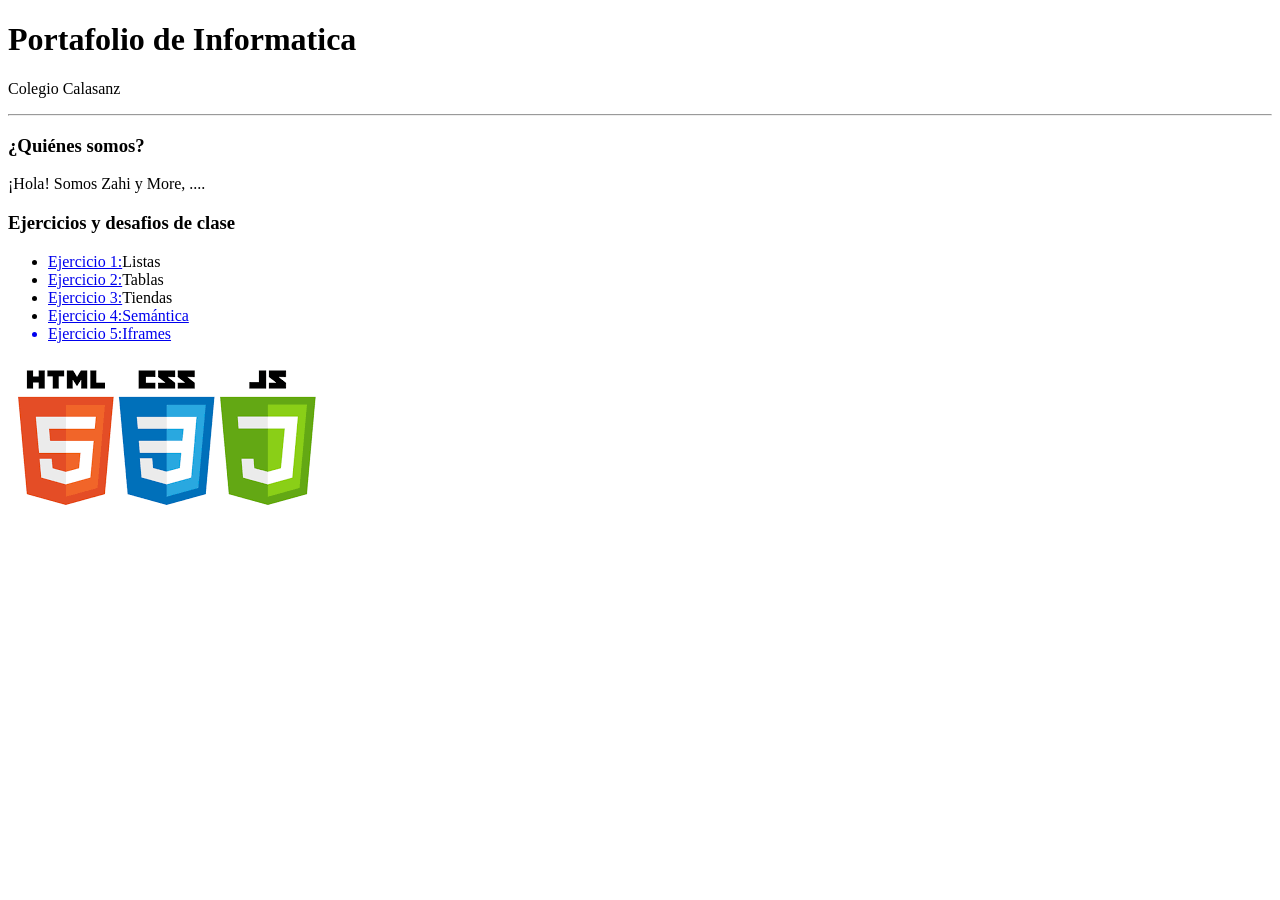
==== index.html @ 02e81721 "Update index.html" ====
<!DOCTYPE html>
<html lang="en">
<head>
    <meta charset="UTF-8">
    <meta http-equiv="X-UA-Compatible" content="IE=edge">
    <meta name="viewport" content="width=device-width, initial-scale=1.0">
    <title>Portafolio </title>
</head>
<body>
    <h1>Portafolio de Informatica</h1>
<p>Colegio Calasanz</p>
<hr>
<h3>¿Quiénes somos?</h3>
<p>¡Hola! Somos Zahi y More, ....</p>
<h3>Ejercicios y desafios de clase</h3>
<ul>
    <li><a href="./pages/listas.html">Ejercicio 1:</a>Listas</li>
    <li><a href="./pages/tabla1.html">Ejercicio 2:</a>Tablas</li>
    <li><a href="./pages/tienda.html">Ejercicio 3:</a>Tiendas</li>
    <li><a href="./pages/semántica.html">Ejercicio 4:Semántica</li>
    <li>Ejercicio 5:Iframes</li>
</ul>
<img src="./tecnologías.png"alt="imagen de tecnologias">
</body>
</html>
<body>
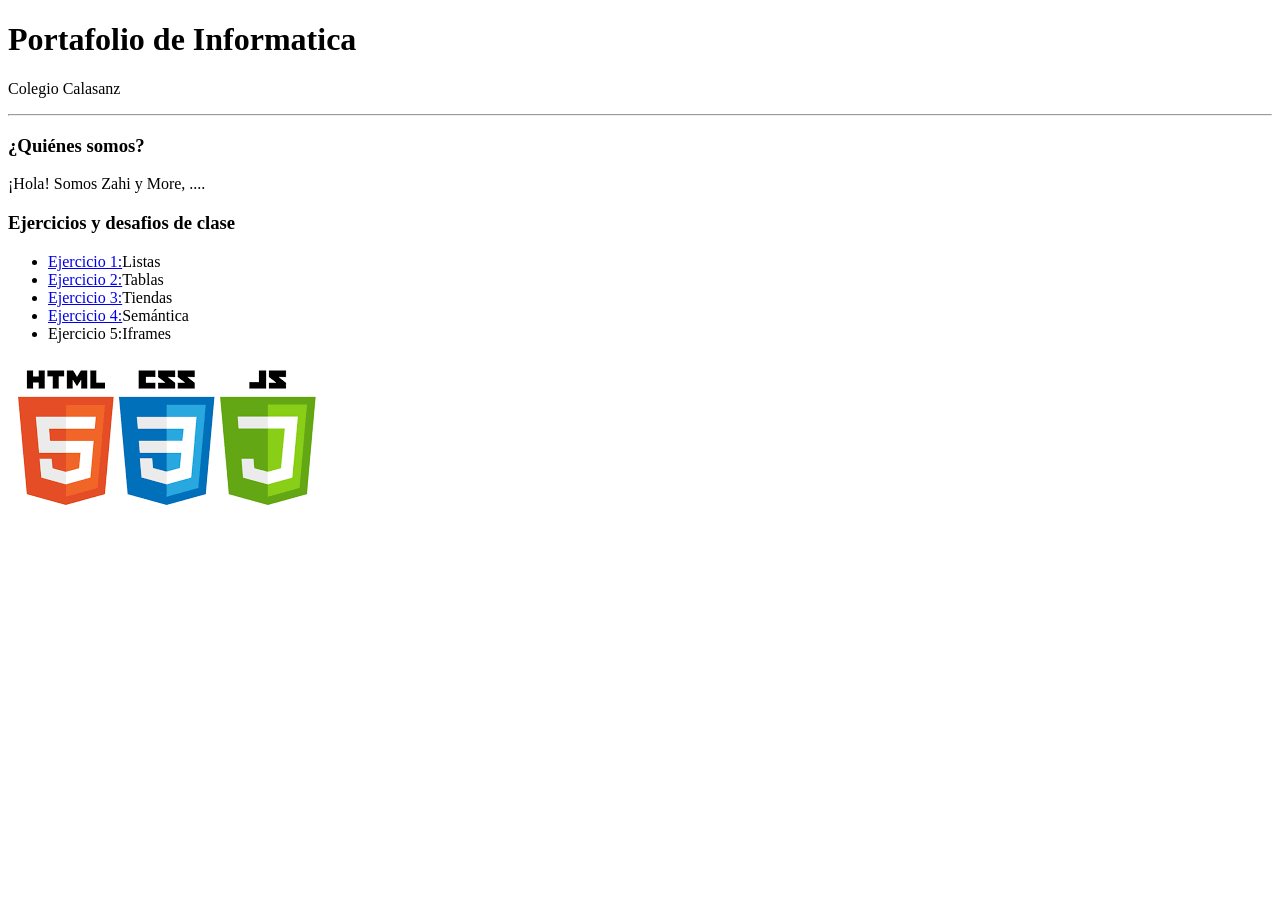
==== commit c73411b1: "Update index.html" ====
--- a/index.html
+++ b/index.html
@@ -17,7 +17,7 @@
     <li><a href="./pages/listas.html">Ejercicio 1:</a>Listas</li>
     <li><a href="./pages/tabla1.html">Ejercicio 2:</a>Tablas</li>
     <li><a href="./pages/tienda.html">Ejercicio 3:</a>Tiendas</li>
-    <li><a href="./pages/semántica.html">Ejercicio 4:Semántica</li>
+    <li><a href="./pages/semántica.html">Ejercicio 4:</a>Semántica</li>
     <li>Ejercicio 5:Iframes</li>
 </ul>
 <img src="./tecnologías.png"alt="imagen de tecnologias">
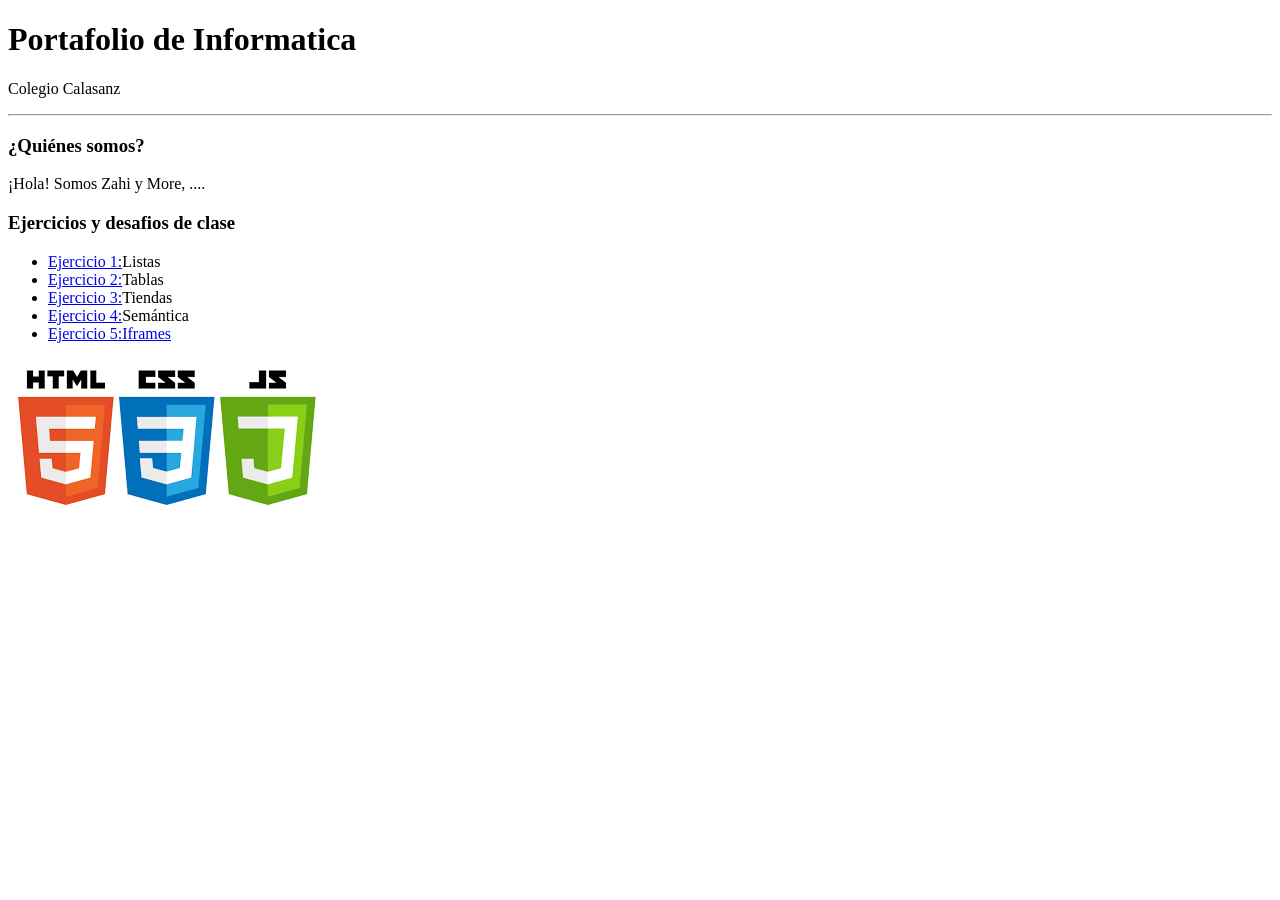
==== commit 6634bba1: "Update index.html" ====
--- a/index.html
+++ b/index.html
@@ -18,7 +18,7 @@
     <li><a href="./pages/tabla1.html">Ejercicio 2:</a>Tablas</li>
     <li><a href="./pages/tienda.html">Ejercicio 3:</a>Tiendas</li>
     <li><a href="./pages/semántica.html">Ejercicio 4:</a>Semántica</li>
-    <li>Ejercicio 5:Iframes</li>
+    <li><a href="./pages/diario.html">Ejercicio 5:Iframes</li>
 </ul>
 <img src="./tecnologías.png"alt="imagen de tecnologias">
 </body>
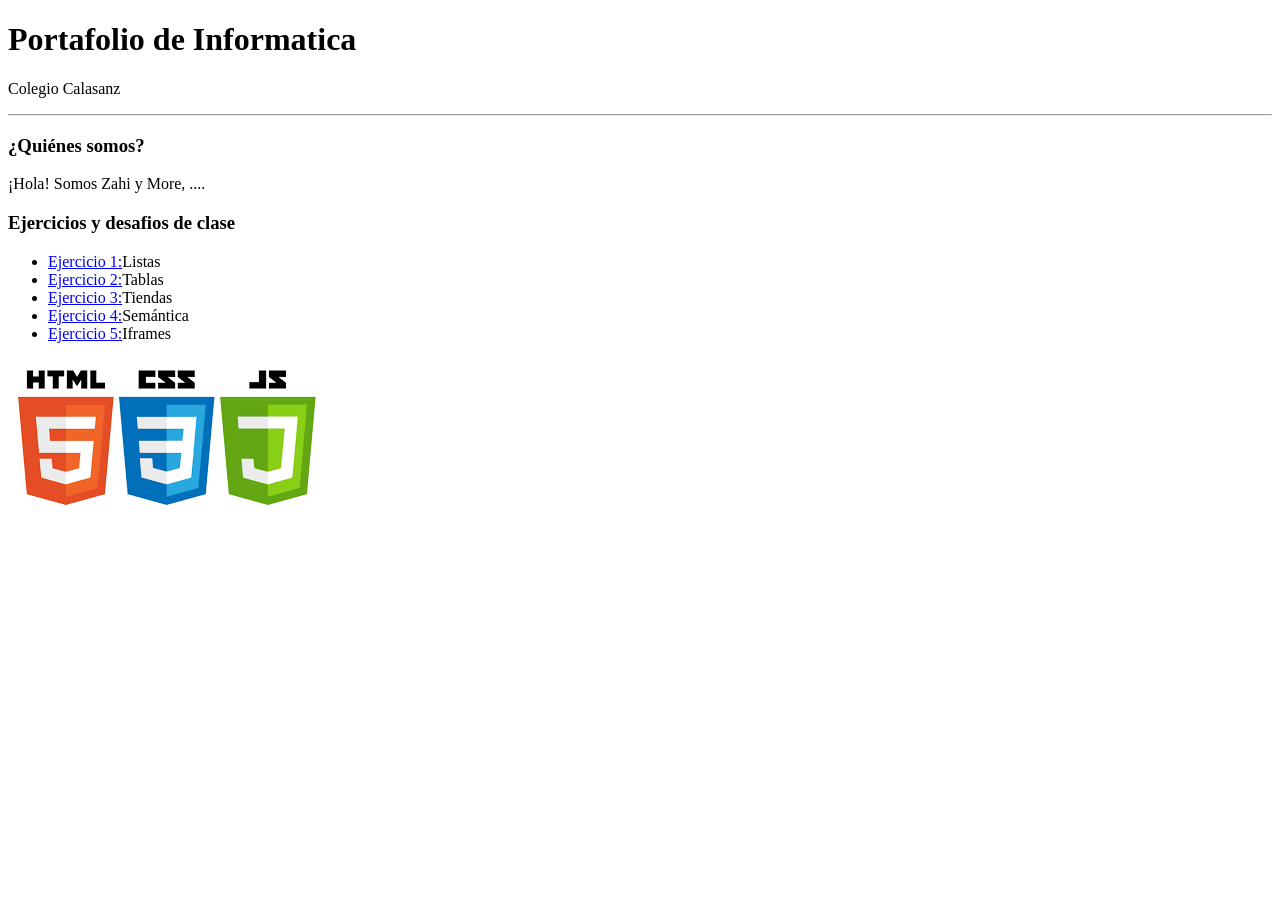
==== commit dbb17de4: "Update index.html" ====
--- a/index.html
+++ b/index.html
@@ -17,8 +17,8 @@
     <li><a href="./pages/listas.html">Ejercicio 1:</a>Listas</li>
     <li><a href="./pages/tabla1.html">Ejercicio 2:</a>Tablas</li>
     <li><a href="./pages/tienda.html">Ejercicio 3:</a>Tiendas</li>
-    <li><a href="./pages/semántica.html">Ejercicio 4:</a>Semántica</li>
-    <li><a href="./pages/diario.html">Ejercicio 5:Iframes</li>
+    <li><a href="./pages/semantica.html">Ejercicio 4:</a>Semántica</li>
+    <li><a href="./pages/diario.html">Ejercicio 5:</a>Iframes</li>
 </ul>
 <img src="./tecnologías.png"alt="imagen de tecnologias">
 </body>
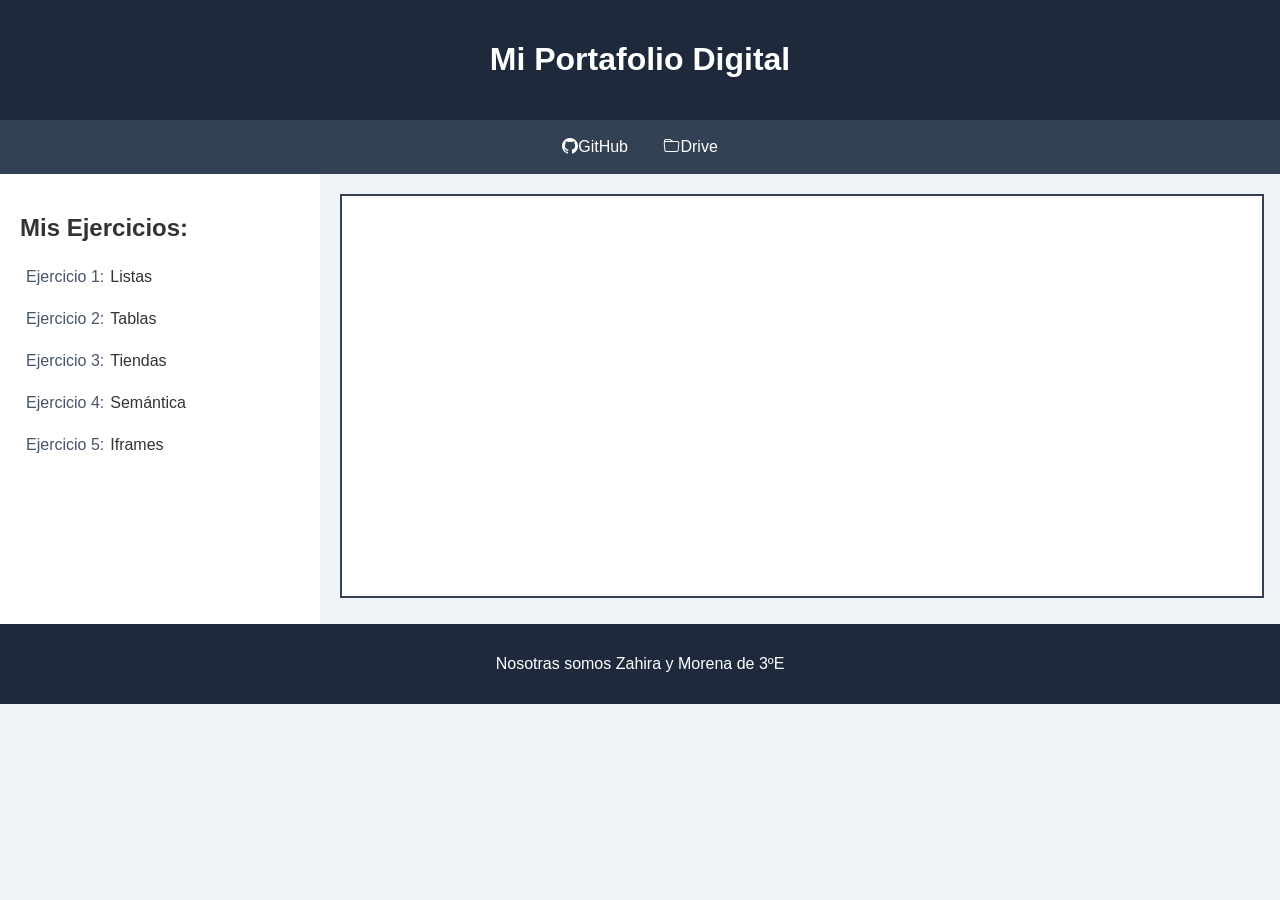
==== commit 8f2ca6bf: "Create index.html" ====
--- a/index.html
+++ b/index.html
@@ -1,26 +1,125 @@
-<!DOCTYPE html>
-<html lang="en">
-<head>
-    <meta charset="UTF-8">
-    <meta http-equiv="X-UA-Compatible" content="IE=edge">
-    <meta name="viewport" content="width=device-width, initial-scale=1.0">
-    <title>Portafolio </title>
-</head>
-<body>
-    <h1>Portafolio de Informatica</h1>
-<p>Colegio Calasanz</p>
-<hr>
-<h3>¿Quiénes somos?</h3>
-<p>¡Hola! Somos Zahi y More, ....</p>
-<h3>Ejercicios y desafios de clase</h3>
-<ul>
-    <li><a href="./pages/listas.html">Ejercicio 1:</a>Listas</li>
-    <li><a href="./pages/tabla1.html">Ejercicio 2:</a>Tablas</li>
-    <li><a href="./pages/tienda.html">Ejercicio 3:</a>Tiendas</li>
-    <li><a href="./pages/semantica.html">Ejercicio 4:</a>Semántica</li>
-    <li><a href="./pages/diario.html">Ejercicio 5:</a>Iframes</li>
-</ul>
-<img src="./tecnologías.png"alt="imagen de tecnologias">
-</body>
-</html>
-<body>
+<!DOCTYPE html>
+<html lang="en">
+<head>
+    <meta charset="UTF-8">
+    <meta http-equiv="X-UA-Compatible" content="IE=edge">
+    <meta name="viewport" content="width=device-width, initial-scale=1.0">
+    <title>Portafolio </title>
+    <link rel="stylesheet" href="https://cdn.jsdelivr.net/npm/bootstrap-icons@1.13.1/font/bootstrap-icons.min.css">
+    <style>
+        body {
+        font-family: Arial, sans-serif;
+        background-color: #f0f4f8;
+        margin: 0;
+        padding: 0;
+        color: #333333;
+        }
+        header {
+        background-color: #1e293b;
+        color: #ffffff;
+        text-align: center;
+        padding: 20px;
+        }
+        nav {
+        background-color: #334155;
+        text-align: center;
+        padding: 10px;
+        }
+        nav a {
+        color: #ffffff;
+        text-decoration: none;
+        padding: 8px 16px;
+        display: inline-block;
+        }
+        nav a:hover {
+        background-color: #0ea5e9;
+        border-radius: 4px;
+        }
+        main{
+        display:flex;
+        }
+        aside {
+        width: 25%;
+        float: left;
+        background-color: #ffffff;
+        padding: 20px;
+        box-sizing: border-box;
+        min-height: 450px;
+        }
+        aside h3 {
+        color: #1e293b;
+        border-bottom: 2px solid #0ea5e9;
+        padding-bottom: 5px;
+        }
+        aside ul {
+        list-style-type: none;
+        padding: 0;
+        }
+        aside li {
+        margin: 12px 0;
+        }
+        aside a {
+        color: #475569;
+        text-decoration: none;
+        display: inline-block;
+        padding: 6px;
+        }
+        aside a:hover {
+        background-color: #f1f5f9;
+        color: #0ea5e9;
+        padding-left: 12px;
+        }
+        section {
+        width: 75%;
+        float: left;
+        padding: 20px;
+        box-sizing: border-box;
+        }
+        iframe {
+        width: 100%;
+        height: 400px;
+        border: 2px solid #334155;
+        background-color: #ffffff;
+        }
+        footer {
+        background-color: #1e293b;
+        color: #ffffff;
+        text-align: center;
+        padding: 15px;
+        }
+        footer span {
+        color: #0ea5e9;
+        font-weight: bold;
+        }
+        </style>
+</head>
+<body>
+    <header>
+        <h1>Mi Portafolio Digital </h1>
+    </header>
+    <nav>
+        <a href="https://github.com/moreigna/informatica"><i class="bi bi-github"></i>GitHub</a>
+        <a href="https://drive.google.com/drive/folders/12JEuaGSpQr9ytDPRXJ_jG3whrNHHWXEK?usp=drive_link"><i class="bi bi-folder"></i>Drive</a>
+    </nav>
+    <main>
+<aside>
+<h2>Mis Ejercicios:</h2>
+<ul>
+    <li><a href="./pages/listas.html" target="visor">Ejercicio 1:</a>Listas</li>
+    <li><a href="./pages/tabla1.html" target="visor">Ejercicio 2:</a>Tablas</li>
+    <li><a href="./pages/tienda.html" target="visor">Ejercicio 3:</a>Tiendas</li>
+    <li><a href="./pages/semantica.html" target="visor">Ejercicio 4:</a>Semántica</li>
+    <li><a href="./pages/diario.html" target="visor">Ejercicio 5:</a>Iframes</li>
+</ul>
+</aside>
+<section>
+    <iframe name="visor">    
+    </iframe>
+</section>
+</main>
+<footer>
+    <p>Nosotras somos Zahira y Morena de 3ºE</p>
+</footer>
+</body>
+</html>
+<body>
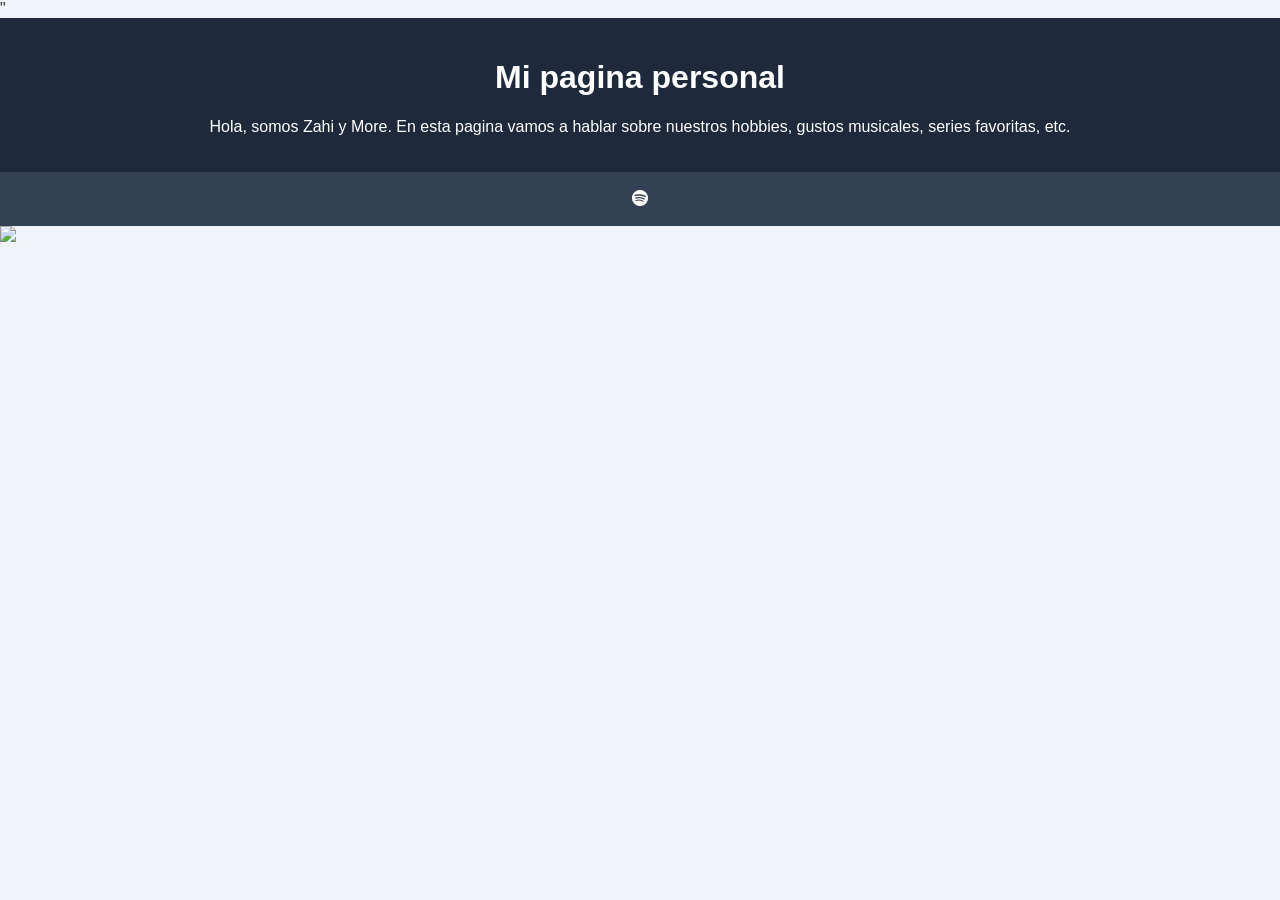
==== commit 8e44676d: "Add files via upload" ====
--- a/index.html
+++ b/index.html
@@ -1,125 +1,108 @@
-<!DOCTYPE html>
-<html lang="en">
-<head>
-    <meta charset="UTF-8">
-    <meta http-equiv="X-UA-Compatible" content="IE=edge">
-    <meta name="viewport" content="width=device-width, initial-scale=1.0">
-    <title>Portafolio </title>
-    <link rel="stylesheet" href="https://cdn.jsdelivr.net/npm/bootstrap-icons@1.13.1/font/bootstrap-icons.min.css">
-    <style>
-        body {
-        font-family: Arial, sans-serif;
-        background-color: #f0f4f8;
-        margin: 0;
-        padding: 0;
-        color: #333333;
-        }
-        header {
-        background-color: #1e293b;
-        color: #ffffff;
-        text-align: center;
-        padding: 20px;
-        }
-        nav {
-        background-color: #334155;
-        text-align: center;
-        padding: 10px;
-        }
-        nav a {
-        color: #ffffff;
-        text-decoration: none;
-        padding: 8px 16px;
-        display: inline-block;
-        }
-        nav a:hover {
-        background-color: #0ea5e9;
-        border-radius: 4px;
-        }
-        main{
-        display:flex;
-        }
-        aside {
-        width: 25%;
-        float: left;
-        background-color: #ffffff;
-        padding: 20px;
-        box-sizing: border-box;
-        min-height: 450px;
-        }
-        aside h3 {
-        color: #1e293b;
-        border-bottom: 2px solid #0ea5e9;
-        padding-bottom: 5px;
-        }
-        aside ul {
-        list-style-type: none;
-        padding: 0;
-        }
-        aside li {
-        margin: 12px 0;
-        }
-        aside a {
-        color: #475569;
-        text-decoration: none;
-        display: inline-block;
-        padding: 6px;
-        }
-        aside a:hover {
-        background-color: #f1f5f9;
-        color: #0ea5e9;
-        padding-left: 12px;
-        }
-        section {
-        width: 75%;
-        float: left;
-        padding: 20px;
-        box-sizing: border-box;
-        }
-        iframe {
-        width: 100%;
-        height: 400px;
-        border: 2px solid #334155;
-        background-color: #ffffff;
-        }
-        footer {
-        background-color: #1e293b;
-        color: #ffffff;
-        text-align: center;
-        padding: 15px;
-        }
-        footer span {
-        color: #0ea5e9;
-        font-weight: bold;
-        }
-        </style>
-</head>
-<body>
-    <header>
-        <h1>Mi Portafolio Digital </h1>
-    </header>
-    <nav>
-        <a href="https://github.com/moreigna/informatica"><i class="bi bi-github"></i>GitHub</a>
-        <a href="https://drive.google.com/drive/folders/12JEuaGSpQr9ytDPRXJ_jG3whrNHHWXEK?usp=drive_link"><i class="bi bi-folder"></i>Drive</a>
-    </nav>
-    <main>
-<aside>
-<h2>Mis Ejercicios:</h2>
-<ul>
-    <li><a href="./pages/listas.html" target="visor">Ejercicio 1:</a>Listas</li>
-    <li><a href="./pages/tabla1.html" target="visor">Ejercicio 2:</a>Tablas</li>
-    <li><a href="./pages/tienda.html" target="visor">Ejercicio 3:</a>Tiendas</li>
-    <li><a href="./pages/semantica.html" target="visor">Ejercicio 4:</a>Semántica</li>
-    <li><a href="./pages/diario.html" target="visor">Ejercicio 5:</a>Iframes</li>
-</ul>
-</aside>
-<section>
-    <iframe name="visor">    
-    </iframe>
-</section>
-</main>
-<footer>
-    <p>Nosotras somos Zahira y Morena de 3ºE</p>
-</footer>
-</body>
-</html>
-<body>
+<!DOCTYPE html>
+<html lang="en">
+<head>
+    <meta charset="UTF-8">
+    <meta name="viewport" content="width=device-width, initial-scale=1.0">
+    <title>Document</title>
+    <link rel="stylesheet" href="https://cdn.jsdelivr.net/npm/bootstrap-icons@1.13.1/font/bootstrap-icons.min.css">"
+     <style>
+        body {
+        font-family: Arial, sans-serif;
+        background-color: #f0f4f8;
+        margin: 0;
+        padding: 0;
+        color: #333333;
+        }
+        header {
+        background-color: #1e293b;
+        color: #ffffff;
+        text-align: center;
+        padding: 20px;
+        }
+        nav {
+        background-color: #334155;
+        text-align: center;
+        padding: 10px;
+        }
+        nav a {
+        color: #ffffff;
+        text-decoration: none;
+        padding: 8px 16px;
+        display: inline-block;
+        }
+        nav a:hover {
+        background-color: #0ea5e9;
+        border-radius: 4px;
+        }
+        main{
+        display:flex;
+        }
+        aside {
+        width: 25%;
+        float: left;
+        background-color: #ffffff;
+        padding: 20px;
+        box-sizing: border-box;
+        min-height: 450px;
+        }
+        aside h3 {
+        color: #1e293b;
+        border-bottom: 2px solid #0ea5e9;
+        padding-bottom: 5px;
+        }
+        aside ul {
+        list-style-type: none;
+        padding: 0;
+        }
+        aside li {
+        margin: 12px 0;
+        }
+        aside a {
+        color: #475569;
+        text-decoration: none;
+        display: inline-block;
+        padding: 6px;
+        }
+        aside a:hover {
+        background-color: #f1f5f9;
+        color: #0ea5e9;
+        padding-left: 12px;
+        }
+        section {
+        width: 75%;
+        float: left;
+        padding: 20px;
+        box-sizing: border-box;
+        }
+        iframe {
+        width: 100%;
+        height: 400px;
+        border: 2px solid #334155;
+        background-color: #ffffff;
+        }
+        footer {
+        background-color: #1e293b;
+        color: #ffffff;
+        text-align: center;
+        padding: 15px;
+        }
+        footer span {
+        color: #0ea5e9;
+        font-weight: bold;
+        }
+        </style>
+</head>
+<body>
+    <header>
+    <h1>Mi pagina personal</h1>
+    <p>Hola, somos Zahi y More. En esta pagina vamos a hablar sobre nuestros hobbies, gustos musicales, series favoritas, etc.</p>
+    </header>
+    <nav>
+        <a href="https://open.spotify.com/playlist/4kw2aleThqktg3Azoo3Ciz?si=489Unm7QTHiBkgXQHauqBg"><i class="bi bi-spotify"></i></a>
+        
+    </nav>
+    <main>
+        <img src="../img/leer.jpg">
+    </main>
+</body>
+</html>
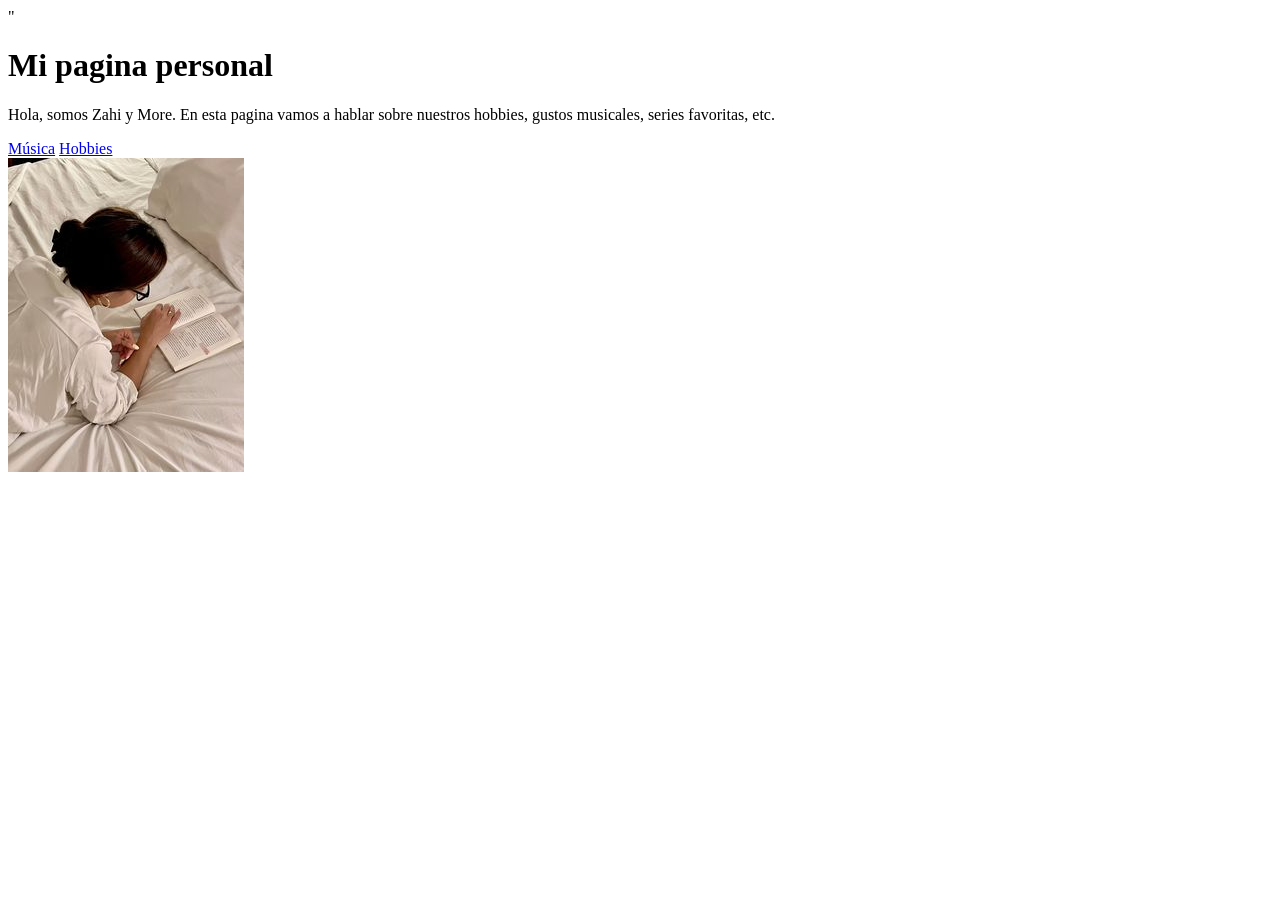
==== commit 28df9cee: "Update index.html" ====
--- a/index.html
+++ b/index.html
@@ -5,92 +5,9 @@
     <meta name="viewport" content="width=device-width, initial-scale=1.0">
     <title>Document</title>
     <link rel="stylesheet" href="https://cdn.jsdelivr.net/npm/bootstrap-icons@1.13.1/font/bootstrap-icons.min.css">"
-     <style>
-        body {
-        font-family: Arial, sans-serif;
-        background-color: #f0f4f8;
-        margin: 0;
-        padding: 0;
-        color: #333333;
-        }
-        header {
-        background-color: #1e293b;
-        color: #ffffff;
-        text-align: center;
-        padding: 20px;
-        }
-        nav {
-        background-color: #334155;
-        text-align: center;
-        padding: 10px;
-        }
-        nav a {
-        color: #ffffff;
-        text-decoration: none;
-        padding: 8px 16px;
-        display: inline-block;
-        }
-        nav a:hover {
-        background-color: #0ea5e9;
-        border-radius: 4px;
-        }
-        main{
-        display:flex;
-        }
-        aside {
-        width: 25%;
-        float: left;
-        background-color: #ffffff;
-        padding: 20px;
-        box-sizing: border-box;
-        min-height: 450px;
-        }
-        aside h3 {
-        color: #1e293b;
-        border-bottom: 2px solid #0ea5e9;
-        padding-bottom: 5px;
-        }
-        aside ul {
-        list-style-type: none;
-        padding: 0;
-        }
-        aside li {
-        margin: 12px 0;
-        }
-        aside a {
-        color: #475569;
-        text-decoration: none;
-        display: inline-block;
-        padding: 6px;
-        }
-        aside a:hover {
-        background-color: #f1f5f9;
-        color: #0ea5e9;
-        padding-left: 12px;
-        }
-        section {
-        width: 75%;
-        float: left;
-        padding: 20px;
-        box-sizing: border-box;
-        }
-        iframe {
-        width: 100%;
-        height: 400px;
-        border: 2px solid #334155;
-        background-color: #ffffff;
-        }
-        footer {
-        background-color: #1e293b;
-        color: #ffffff;
-        text-align: center;
-        padding: 15px;
-        }
-        footer span {
-        color: #0ea5e9;
-        font-weight: bold;
-        }
-        </style>
+
+    <link rel="stylesheet" href="../css/estilos.css">
+  
 </head>
 <body>
     <header>
@@ -98,11 +15,11 @@
     <p>Hola, somos Zahi y More. En esta pagina vamos a hablar sobre nuestros hobbies, gustos musicales, series favoritas, etc.</p>
     </header>
     <nav>
-        <a href="https://open.spotify.com/playlist/4kw2aleThqktg3Azoo3Ciz?si=489Unm7QTHiBkgXQHauqBg"><i class="bi bi-spotify"></i></a>
-        
+        <a href="./pages/musica.html">Música</a>
+        <a href="./pages/hobbies.html">Hobbies</a>        
     </nav>
     <main>
         <img src="../img/leer.jpg">
     </main>
 </body>
-</html>+</html>
